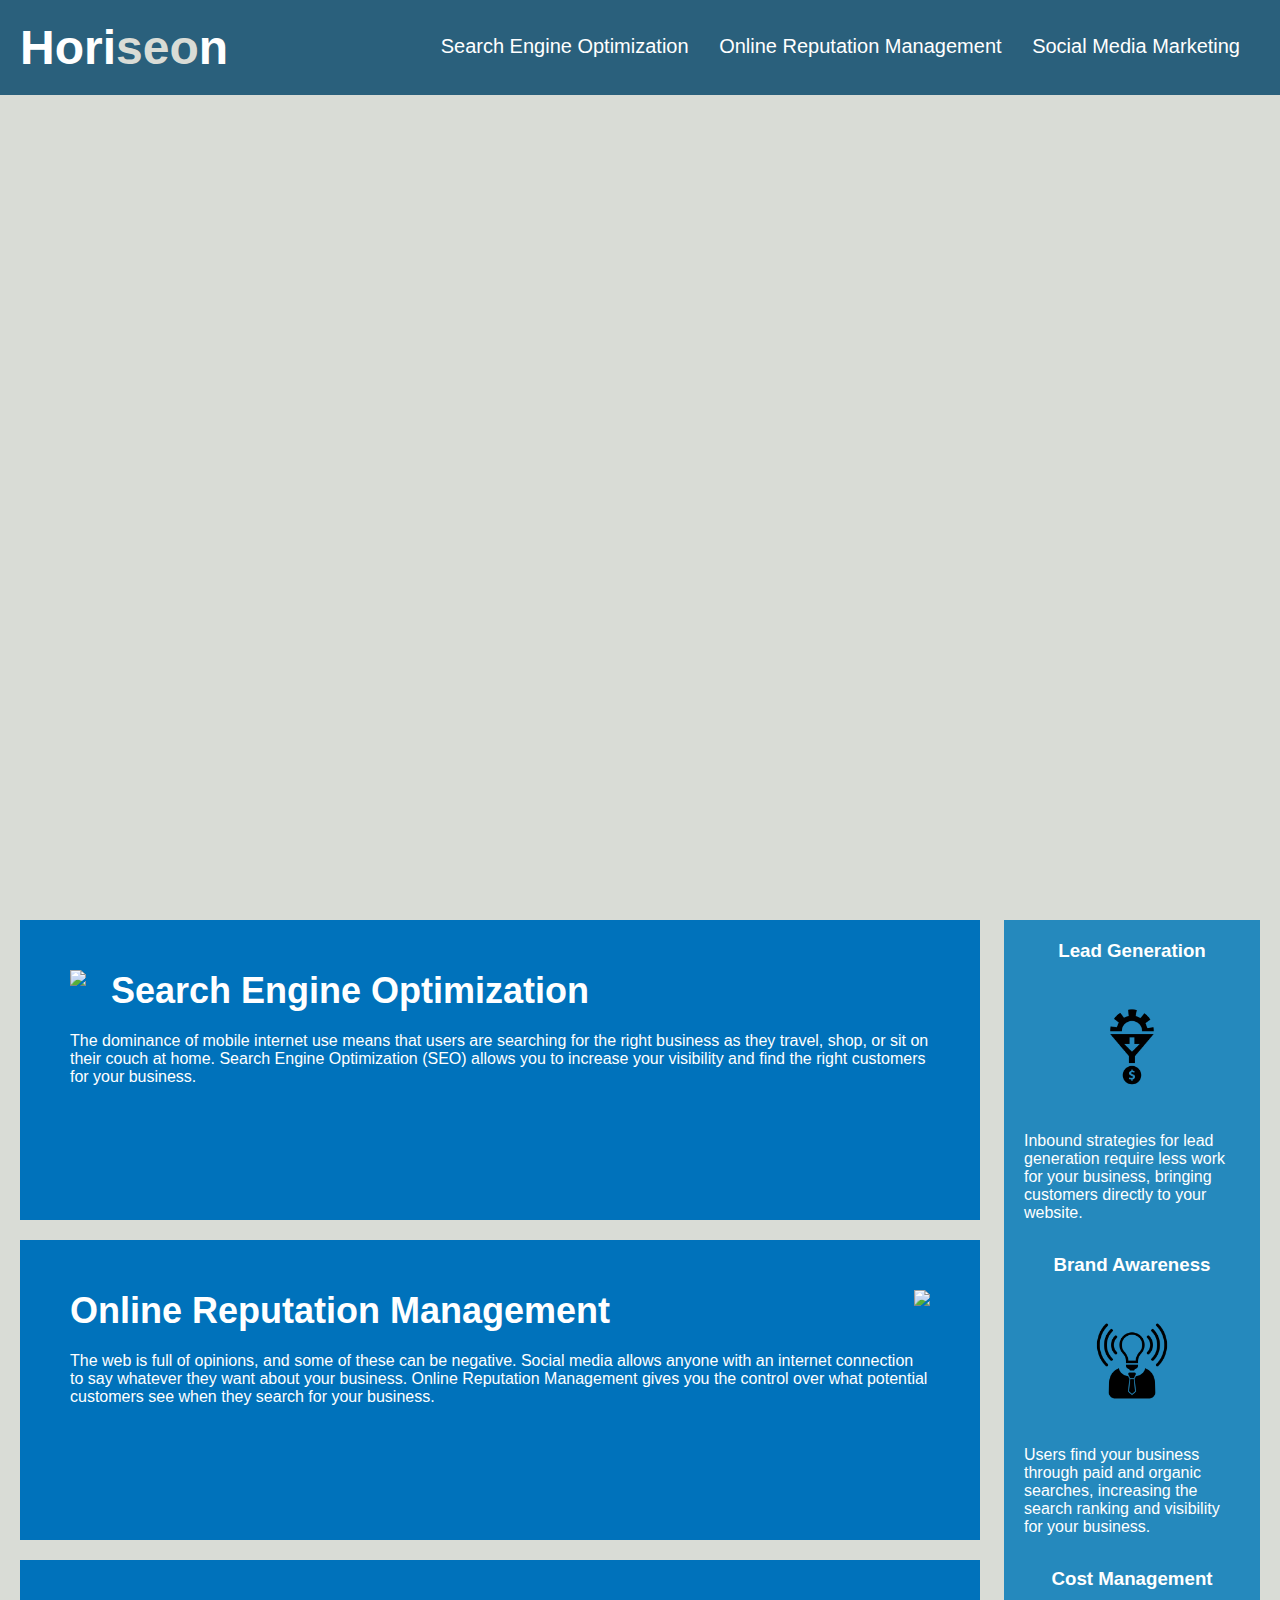
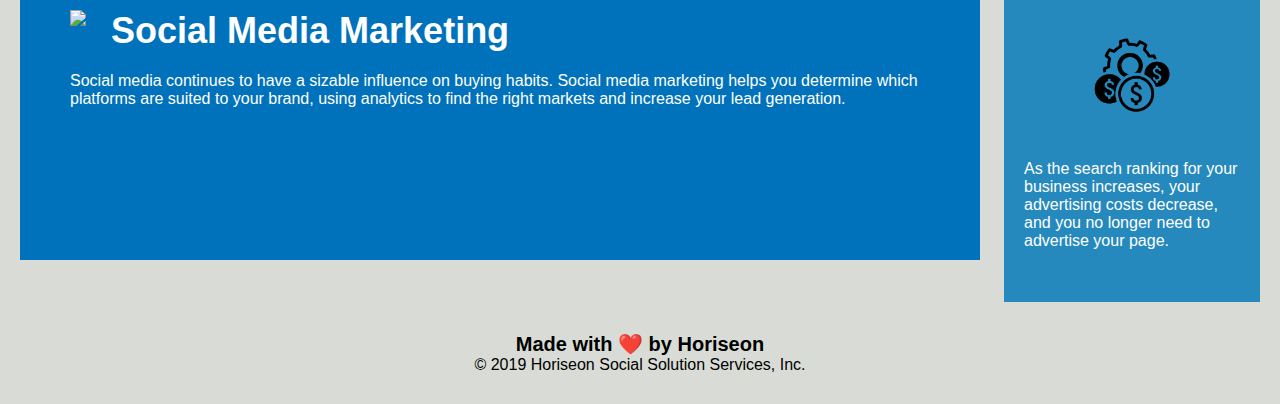
==== Develop/index.html @ 61cc346e "added starter code" ====
<!DOCTYPE html>
<html lang="en-us">

<head>
    <meta charset="UTF-8" />
    <link rel="stylesheet" href="./assets/css/style.css">
    <title>website</title>
</head>

<body>
    <div class="header">
        <h1>Hori<span class="seo">seo</span>n</h1>
        <div>
            <ul>
                <li>
                    <a href="#search-engine-optimization">Search Engine Optimization</a>
                </li>
                <li>
                    <a href="#online-reputation-management">Online Reputation Management</a>
                </li>
                <li>
                    <a href="#social-media-marketing">Social Media Marketing</a>
                </li>
            </ul>
        </div>
    </div>
    <div class="hero"></div>
    <div class="content">
        <div class="search-engine-optimization">
            <img src="./assets/images/search-engine-optimization.jpg" class="float-left" />
            <h2>Search Engine Optimization</h2>
            <p>
                The dominance of mobile internet use means that users are searching for the right business as they travel, shop, or sit on their couch at home. Search Engine Optimization (SEO) allows you to increase your visibility and find the right customers for your business.
            </p>
        </div>
        <div id="online-reputation-management" class="online-reputation-management">
            <img src="./assets/images/online-reputation-management.jpg" class="float-right" />
            <h2>Online Reputation Management</h2>
            <p>
                The web is full of opinions, and some of these can be negative. Social media allows anyone with an internet connection to say whatever they want about your business. Online Reputation Management gives you the control over what potential customers see when they search for your business.
            </p>
        </div>
        <div id="social-media-marketing" class="social-media-marketing">
            <img src="./assets/images/social-media-marketing.jpg" class="float-left" />
            <h2>Social Media Marketing</h2>
            <p>
                Social media continues to have a sizable influence on buying habits. Social media marketing helps you determine which platforms are suited to your brand, using analytics to find the right markets and increase your lead generation.
            </p>
        </div>
    </div>
    <div class="benefits">
        <div class="benefit-lead">
            <h3>Lead Generation</h3>
            <img src="./assets/images/lead-generation.png" />
            <p>
                Inbound strategies for lead generation require less work for your business, bringing customers directly to your website.
            </p>
        </div>
        <div class="benefit-brand">
            <h3>Brand Awareness</h3>
            <img src="./assets/images/brand-awareness.png" />
            <p>
                Users find your business through paid and organic searches, increasing the search ranking and visibility for your business.
            </p>
        </div>
        <div class="benefit-cost">
            <h3>Cost Management</h3>
            <img src="./assets/images/cost-management.png" />
            <p>
                As the search ranking for your business increases, your advertising costs decrease, and you no longer need to advertise your page.
            </p>
        </div>
    </div>
    <div class="footer">
        <h2>Made with ❤️️ by Horiseon</h2>
        <p>
            &copy; 2019 Horiseon Social Solution Services, Inc.
        </p>
    </div>
</body>

</html>
---- Develop/assets/css/style.css ----
* {
    box-sizing: border-box;
    padding: 0;
    margin: 0;
}

body {
    background-color: #d9dcd6;
}

.header {
    padding: 20px;
    font-family: 'Trebuchet MS', 'Lucida Sans Unicode', 'Lucida Grande', 'Lucida Sans', Arial, sans-serif;
    background-color: #2a607c;
    color: #ffffff;
}

.header h1 {
    display: inline-block;
    font-size: 48px;
}

.header h1 .seo {
    color: #d9dcd6;
}

.header div {
    padding-top: 15px;
    margin-right: 20px;
    float: right;
    font-family: 'Gill Sans', 'Gill Sans MT', Calibri, 'Trebuchet MS', sans-serif;
    font-size: 20px;
}

.header div ul {
    list-style-type: none;
}

.header div ul li {
    display: inline-block;
    margin-left: 25px;
}

a {
    color: #ffffff;
    text-decoration: none;
}

p {
    font-size: 16px;
}

.hero {
    height: 800px;
    width: 100%;
    margin-bottom: 25px;
    background-image: url("../images/digital-marketing-meeting.jpg");
    background-size: cover;
    background-position: center;
}

.float-left {
    float: left;
    margin-right: 25px;
}

.float-right {
    float: right;
    margin-left: 25px;
}

.content {
    width: 75%;
    display: inline-block;
    margin-left: 20px;
}

.benefits {
    margin-right: 20px;
    padding: 20px;
    clear: both;
    float: right;
    width: 20%;
    height: 100%;
    font-family: 'Gill Sans', 'Gill Sans MT', Calibri, 'Trebuchet MS', sans-serif;
    background-color: #2589bd;
}

.benefit-lead {
    margin-bottom: 32px;
    color: #ffffff;
}

.benefit-brand {
    margin-bottom: 32px;
    color: #ffffff;
}

.benefit-cost {
    margin-bottom: 32px;
    color: #ffffff;
}

.benefit-lead h3 {
    margin-bottom: 10px;
    text-align: center;
}

.benefit-brand h3 {
    margin-bottom: 10px;
    text-align: center;
}

.benefit-cost h3 {
    margin-bottom: 10px;
    text-align: center;
}

.benefit-lead img {
    display: block;
    margin: 10px auto;
    max-width: 150px;
}

.benefit-brand img {
    display: block;
    margin: 10px auto;
    max-width: 150px;
}

.benefit-cost img {
    display: block;
    margin: 10px auto;
    max-width: 150px;
}

.search-engine-optimization {
    margin-bottom: 20px;
    padding: 50px;
    height: 300px;
    font-family: 'Gill Sans', 'Gill Sans MT', Calibri, 'Trebuchet MS', sans-serif;
    background-color: #0072bb;
    color: #ffffff;
}

.online-reputation-management {
    margin-bottom: 20px;
    padding: 50px;
    height: 300px;
    font-family: 'Gill Sans', 'Gill Sans MT', Calibri, 'Trebuchet MS', sans-serif;
    background-color: #0072bb;
    color: #ffffff;
}

.social-media-marketing {
    margin-bottom: 20px;
    padding: 50px;
    height: 300px;
    font-family: 'Gill Sans', 'Gill Sans MT', Calibri, 'Trebuchet MS', sans-serif;
    background-color: #0072bb;
    color: #ffffff;
}

.search-engine-optimization img {
    max-height: 200px;
}

.online-reputation-management img {
    max-height: 200px;
}

.social-media-marketing img {
    max-height: 200px;
}

.search-engine-optimization h2 {
    margin-bottom: 20px;
    font-size: 36px;
}

.online-reputation-management h2 {
    margin-bottom: 20px;
    font-size: 36px;
}

.social-media-marketing h2 {
    margin-bottom: 20px;
    font-size: 36px;
}

.footer {
    padding: 30px;
    clear: both;
    font-family: 'Trebuchet MS', 'Lucida Sans Unicode', 'Lucida Grande', 'Lucida Sans', Arial, sans-serif;
    text-align: center;
}

.footer h2 {
    font-size: 20px;
}
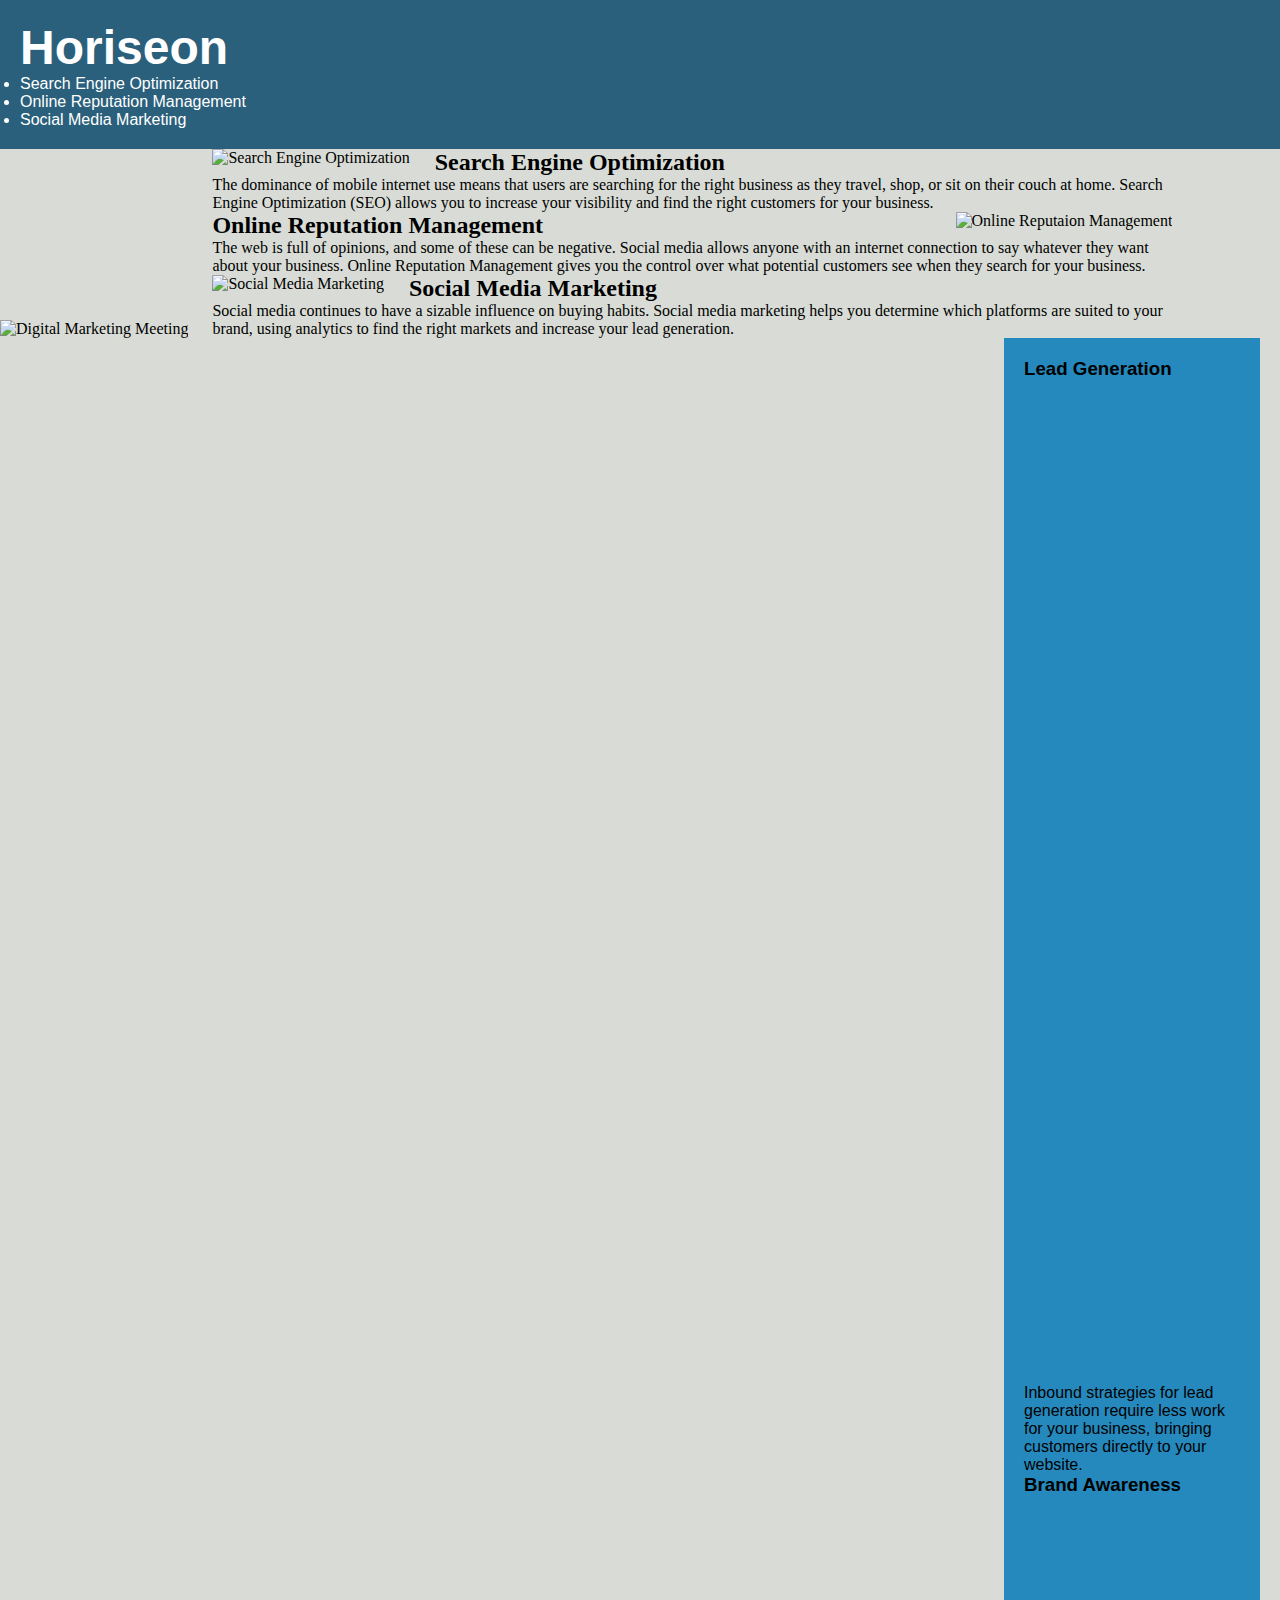
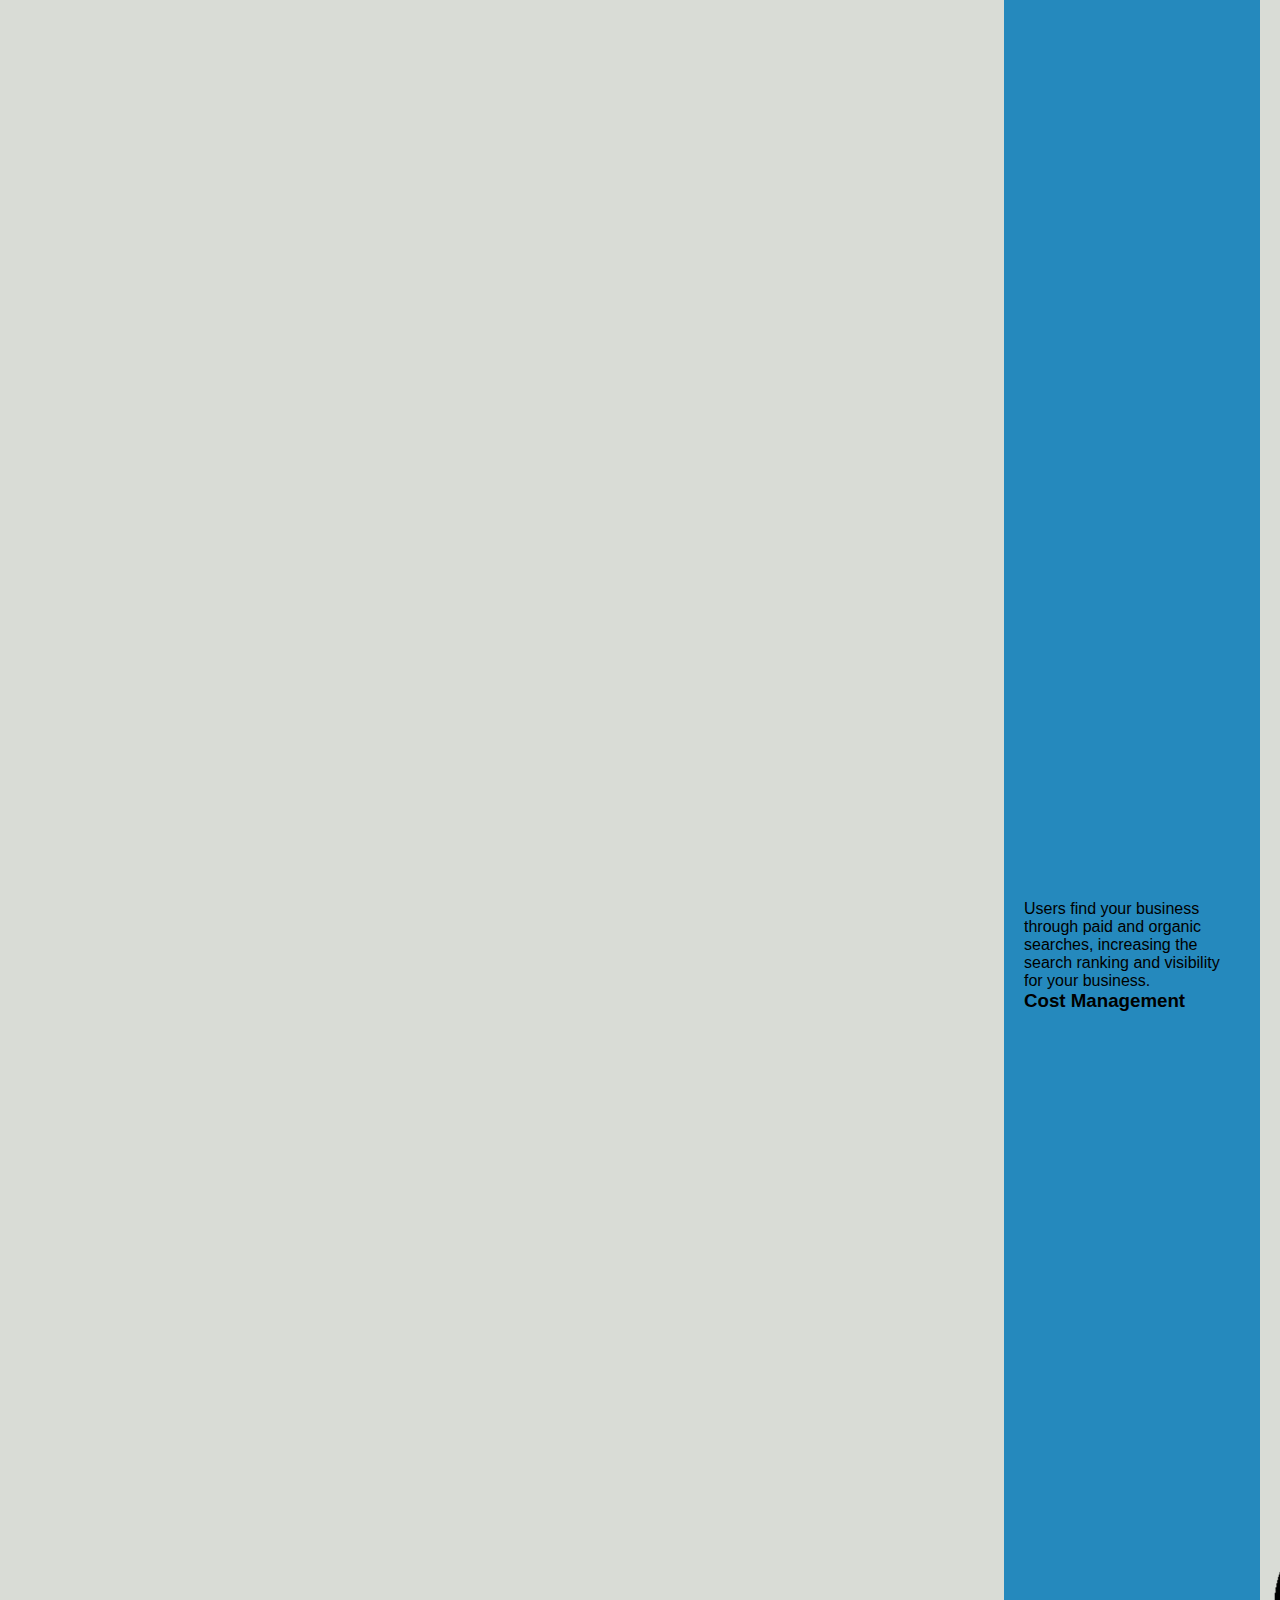
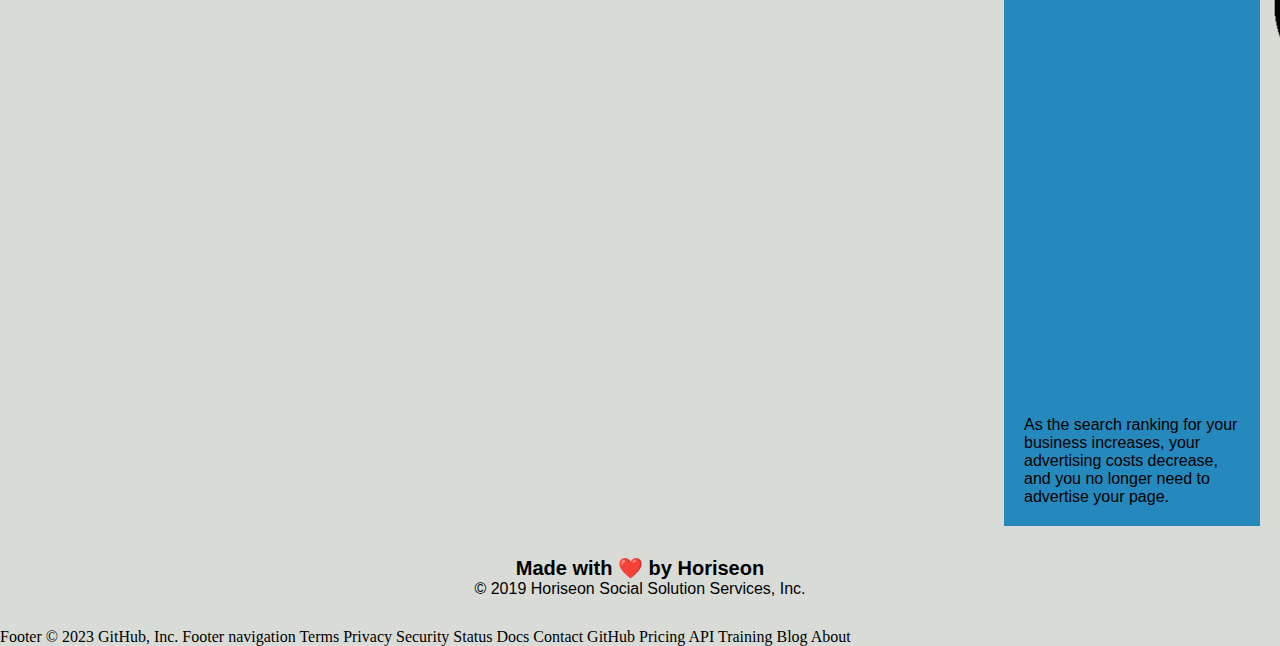
==== commit 87f071b5: "added changes" ====
--- a/Develop/index.html
+++ b/Develop/index.html
@@ -4,79 +4,95 @@
 <head>
     <meta charset="UTF-8" />
     <link rel="stylesheet" href="./assets/css/style.css">
-    <title>website</title>
+    <title>Horiseon: Optimization, Management, Marketing</title>
 </head>
 
 <body>
-    <div class="header">
-        <h1>Hori<span class="seo">seo</span>n</h1>
-        <div>
+
+    <header class="header">
+        <h1>Hori<span id="seo">seo</span>n</h1>
+        <nav>
             <ul>
-                <li>
-                    <a href="#search-engine-optimization">Search Engine Optimization</a>
-                </li>
-                <li>
-                    <a href="#online-reputation-management">Online Reputation Management</a>
-                </li>
-                <li>
-                    <a href="#social-media-marketing">Social Media Marketing</a>
-                </li>
+                <li><a href= "#search-engine-optimization"> Search Engine Optimization</a></li>
+                <li><a href= "#online-reputation-management"> Online Reputation Management</a></li>
+                <li><a href= "#social-media-marketing"> Social Media Marketing</a></li>
             </ul>
-        </div>
-    </div>
-    <div class="hero"></div>
-    <div class="content">
-        <div class="search-engine-optimization">
-            <img src="./assets/images/search-engine-optimization.jpg" class="float-left" />
+        </nav>
+    </header>
+    <img src= "assets/images/digital-marketing-meeting.jpg" alt="Digital Marketing Meeting" id= "hero">
+    <main class="content">
+        
+        <section id="search-engine-optimization" class="content-description">
+            <img src="./assets/images/search-engine-optimization.jpg" alt= "Search Engine Optimization" class="float-left" />
             <h2>Search Engine Optimization</h2>
             <p>
                 The dominance of mobile internet use means that users are searching for the right business as they travel, shop, or sit on their couch at home. Search Engine Optimization (SEO) allows you to increase your visibility and find the right customers for your business.
             </p>
-        </div>
-        <div id="online-reputation-management" class="online-reputation-management">
-            <img src="./assets/images/online-reputation-management.jpg" class="float-right" />
+        </section>
+
+        <section id="online-reputation-management" class="content-description">
+            <img src="./assets/images/online-reputation-management.jpg" alt= "Online Reputaion Management" class="float-right" />
             <h2>Online Reputation Management</h2>
             <p>
                 The web is full of opinions, and some of these can be negative. Social media allows anyone with an internet connection to say whatever they want about your business. Online Reputation Management gives you the control over what potential customers see when they search for your business.
             </p>
-        </div>
-        <div id="social-media-marketing" class="social-media-marketing">
-            <img src="./assets/images/social-media-marketing.jpg" class="float-left" />
+        </section>
+
+        <section id="social-media-marketing" class="content-description">
+            <img src="./assets/images/social-media-marketing.jpg" alt="Social Media Marketing" class="float-left" />
             <h2>Social Media Marketing</h2>
             <p>
                 Social media continues to have a sizable influence on buying habits. Social media marketing helps you determine which platforms are suited to your brand, using analytics to find the right markets and increase your lead generation.
             </p>
-        </div>
-    </div>
-    <div class="benefits">
-        <div class="benefit-lead">
+        </section>
+    </main>
+    <aside class="benefits">
+
+        <section class="benefit-description">
+
             <h3>Lead Generation</h3>
-            <img src="./assets/images/lead-generation.png" />
+            <img src="./assets/images/lead-generation.png" alt="Lead Generation"/>
             <p>
                 Inbound strategies for lead generation require less work for your business, bringing customers directly to your website.
             </p>
-        </div>
-        <div class="benefit-brand">
+        </section>
+
+        <section class="benefit-description">
+
             <h3>Brand Awareness</h3>
-            <img src="./assets/images/brand-awareness.png" />
+            <img src="./assets/images/brand-awareness.png" alt="Brand Awareness"/>
             <p>
                 Users find your business through paid and organic searches, increasing the search ranking and visibility for your business.
             </p>
-        </div>
-        <div class="benefit-cost">
+        </section>
+
+        <section class="benefit-description">
+
             <h3>Cost Management</h3>
-            <img src="./assets/images/cost-management.png" />
+            <img src="./assets/images/cost-management.png" alt="Cost Management"/>
             <p>
                 As the search ranking for your business increases, your advertising costs decrease, and you no longer need to advertise your page.
             </p>
-        </div>
-    </div>
-    <div class="footer">
+        </section>
+    </aside>
+    <footer class="footer">
         <h2>Made with ❤️️ by Horiseon</h2>
-        <p>
-            &copy; 2019 Horiseon Social Solution Services, Inc.
-        </p>
-    </div>
+        <p>&copy; 2019 Horiseon Social Solution Services, Inc.</p>
+    </footer>
 </body>
 
 </html>
+Footer
+© 2023 GitHub, Inc.
+Footer navigation
+Terms
+Privacy
+Security
+Status
+Docs
+Contact GitHub
+Pricing
+API
+Training
+Blog
+About
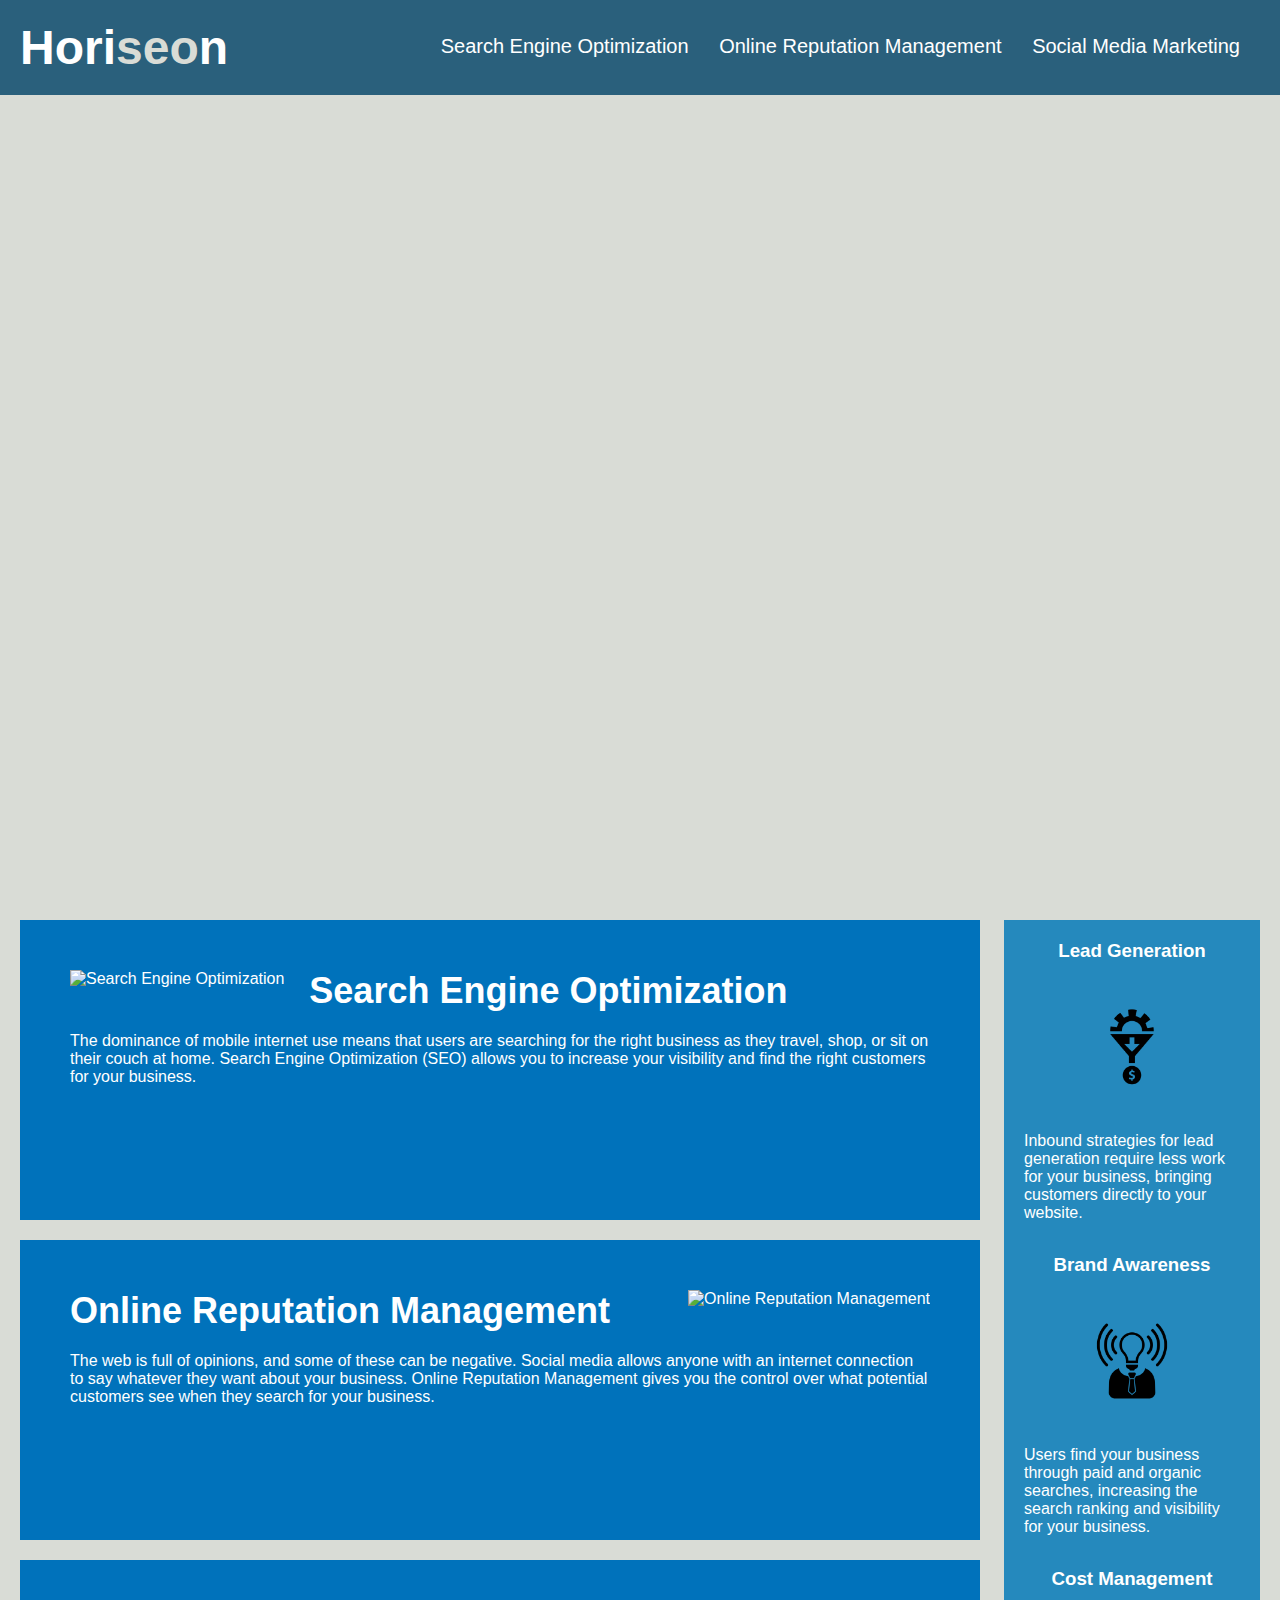
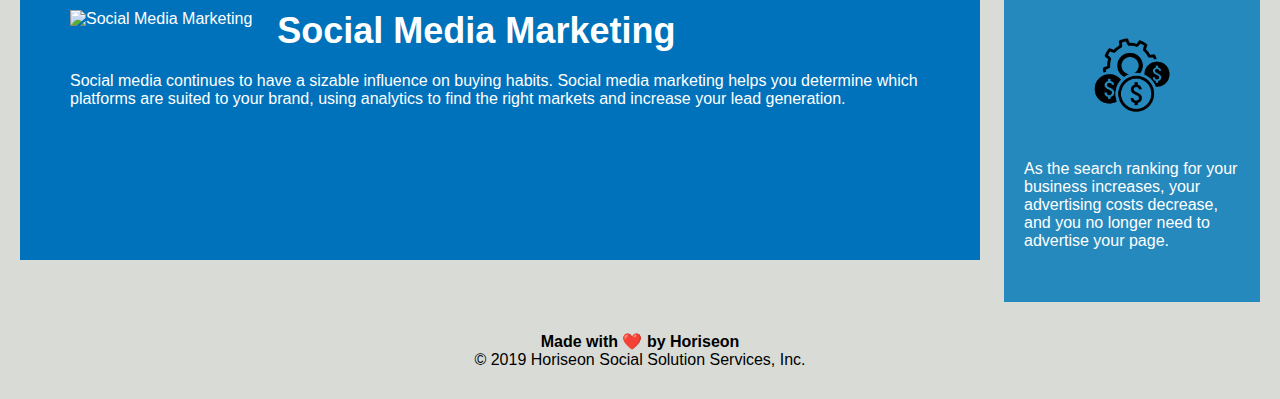
==== commit c8ebbaa0: "fixed html and css" ====
--- a/Develop/index.html
+++ b/Develop/index.html
@@ -1,98 +1,198 @@
 <!DOCTYPE html>
+
 <html lang="en-us">
 
+ 
+
 <head>
+
     <meta charset="UTF-8" />
+
+    <meta name="viewport" content="width=device-width, initial-scale=1.0" />
+
     <link rel="stylesheet" href="./assets/css/style.css">
-    <title>Horiseon: Optimization, Management, Marketing</title>
+
+
+    <title>Horiseon Inc.</title>
+
 </head>
+
+ 
 
 <body>
 
+
     <header class="header">
-        <h1>Hori<span id="seo">seo</span>n</h1>
+
+        <h1>Hori<span class="seo">seo</span>n</h1>
+
+
         <nav>
+
             <ul>
-                <li><a href= "#search-engine-optimization"> Search Engine Optimization</a></li>
-                <li><a href= "#online-reputation-management"> Online Reputation Management</a></li>
-                <li><a href= "#social-media-marketing"> Social Media Marketing</a></li>
+
+                <li><a href="#search-engine-optimization">Search Engine Optimization </a></li>
+
+                <li><a href="#online-reputation-management">Online Reputation Management</a></li>
+
+                <li><a href="#social-media-marketing">Social Media Marketing</a></li>
+
             </ul>
+
         </nav>
+
     </header>
-    <img src= "assets/images/digital-marketing-meeting.jpg" alt="Digital Marketing Meeting" id= "hero">
-    <main class="content">
-        
-        <section id="search-engine-optimization" class="content-description">
-            <img src="./assets/images/search-engine-optimization.jpg" alt= "Search Engine Optimization" class="float-left" />
+
+ 
+
+    <div class="hero"></div>
+
+ 
+
+    <section class="content">
+
+
+        <div id="search-engine-optimization" class="search-engine-optimization">
+
+
+            <img src="./assets/images/search-engine-optimization.jpg" alt="Search Engine Optimization"
+
+                class="float-left" />
+
             <h2>Search Engine Optimization</h2>
+
             <p>
-                The dominance of mobile internet use means that users are searching for the right business as they travel, shop, or sit on their couch at home. Search Engine Optimization (SEO) allows you to increase your visibility and find the right customers for your business.
+
+                The dominance of mobile internet use means that users are searching for the right business as they
+
+                travel, shop, or sit on their couch at home. Search Engine Optimization (SEO) allows you to increase
+
+                your visibility and find the right customers for your business.
+
             </p>
-        </section>
 
-        <section id="online-reputation-management" class="content-description">
-            <img src="./assets/images/online-reputation-management.jpg" alt= "Online Reputaion Management" class="float-right" />
+        </div>
+
+ 
+
+        <div id="online-reputation-management" class="online-reputation-management">
+
+
+            <img src="./assets/images/online-reputation-management.jpg" alt="Online Reputation Management"
+
+                class="float-right" />
+
             <h2>Online Reputation Management</h2>
+
             <p>
-                The web is full of opinions, and some of these can be negative. Social media allows anyone with an internet connection to say whatever they want about your business. Online Reputation Management gives you the control over what potential customers see when they search for your business.
+
+                The web is full of opinions, and some of these can be negative. Social media allows anyone with an
+
+                internet connection to say whatever they want about your business. Online Reputation Management gives
+
+                you the control over what potential customers see when they search for your business.
+
             </p>
-        </section>
 
-        <section id="social-media-marketing" class="content-description">
+        </div>
+
+ 
+
+        <div id="social-media-marketing" class="social-media-marketing">
+
+
             <img src="./assets/images/social-media-marketing.jpg" alt="Social Media Marketing" class="float-left" />
+
             <h2>Social Media Marketing</h2>
+
             <p>
-                Social media continues to have a sizable influence on buying habits. Social media marketing helps you determine which platforms are suited to your brand, using analytics to find the right markets and increase your lead generation.
+
+                Social media continues to have a sizable influence on buying habits. Social media marketing helps you
+
+                determine which platforms are suited to your brand, using analytics to find the right markets and
+
+                increase your lead generation.
+
             </p>
-        </section>
-    </main>
-    <aside class="benefits">
 
-        <section class="benefit-description">
+        </div>
+
+    </section>
+
+
+
+
+    <section class="benefits">
+
+        <div class="benefit-lead">
 
             <h3>Lead Generation</h3>
-            <img src="./assets/images/lead-generation.png" alt="Lead Generation"/>
-            <p>
-                Inbound strategies for lead generation require less work for your business, bringing customers directly to your website.
-            </p>
-        </section>
 
-        <section class="benefit-description">
+
+            <img src="./assets/images/lead-generation.png" alt="Lead Generation" />
+
+ 
+
+            <p>Inbound strategies for lead generation require less work for your business, bringing customers directly
+
+                to your website.</p>
+
+ 
+
+        </div>
+
+        <div class="benefit-brand">
 
             <h3>Brand Awareness</h3>
-            <img src="./assets/images/brand-awareness.png" alt="Brand Awareness"/>
-            <p>
-                Users find your business through paid and organic searches, increasing the search ranking and visibility for your business.
-            </p>
-        </section>
 
-        <section class="benefit-description">
+
+            <img src="./assets/images/brand-awareness.png" alt="Brand Awareness" />
+
+ 
+
+            <p>Users find your business through paid and organic searches, increasing the search ranking and visibility
+
+                for your business.</p>
+
+ 
+
+        </div>
+
+        <div class="benefit-cost">
 
             <h3>Cost Management</h3>
-            <img src="./assets/images/cost-management.png" alt="Cost Management"/>
-            <p>
-                As the search ranking for your business increases, your advertising costs decrease, and you no longer need to advertise your page.
-            </p>
-        </section>
-    </aside>
+
+
+            <img src="./assets/images/cost-management.png" alt="Social Media Marketing" />
+
+ 
+
+            <p>As the search ranking for your business increases, your advertising costs decrease, and you no longer
+
+                need to advertise your page.</p>
+
+ 
+
+        </div>
+
+    </section>
+
+
     <footer class="footer">
-        <h2>Made with ❤️️ by Horiseon</h2>
-        <p>&copy; 2019 Horiseon Social Solution Services, Inc.</p>
+
+
+        <h4>Made with ❤️️ by Horiseon</h4>
+
+        <p>
+
+            &copy; 2019 Horiseon Social Solution Services, Inc.
+
+        </p>
+
     </footer>
+
 </body>
 
-</html>
-Footer
-© 2023 GitHub, Inc.
-Footer navigation
-Terms
-Privacy
-Security
-Status
-Docs
-Contact GitHub
-Pricing
-API
-Training
-Blog
-About
+ 
+
+</html>--- a/Develop/assets/css/style.css
+++ b/Develop/assets/css/style.css
@@ -1,200 +1,265 @@
+ 
+
 * {
+
     box-sizing: border-box;
+
     padding: 0;
+
     margin: 0;
-}
+
+}
+
+ 
 
 body {
+
     background-color: #d9dcd6;
-}
+
+}
+
+ 
 
 .header {
+
     padding: 20px;
+
     font-family: 'Trebuchet MS', 'Lucida Sans Unicode', 'Lucida Grande', 'Lucida Sans', Arial, sans-serif;
+
     background-color: #2a607c;
-    color: #ffffff;
-}
+
+    color: #ffffff;
+
+}
+
+ 
 
 .header h1 {
+
     display: inline-block;
+
     font-size: 48px;
-}
+
+}
+
+ 
 
 .header h1 .seo {
+
     color: #d9dcd6;
-}
-
-.header div {
+
+}
+
+ 
+
+.header nav {
+
     padding-top: 15px;
+
     margin-right: 20px;
+
     float: right;
+
     font-family: 'Gill Sans', 'Gill Sans MT', Calibri, 'Trebuchet MS', sans-serif;
+
     font-size: 20px;
-}
-
-.header div ul {
+
+}
+
+ 
+
+.header nav ul {
+
     list-style-type: none;
-}
-
-.header div ul li {
+
+}
+
+ 
+
+.header nav ul li {
+
     display: inline-block;
+
     margin-left: 25px;
-}
+
+}
+
+ 
 
 a {
-    color: #ffffff;
+
+    color: #ffffff;
+
     text-decoration: none;
-}
+
+}
+
+ 
 
 p {
+
     font-size: 16px;
-}
+
+}
+
+ 
 
 .hero {
+
     height: 800px;
+
     width: 100%;
+
     margin-bottom: 25px;
+
     background-image: url("../images/digital-marketing-meeting.jpg");
+
     background-size: cover;
+
     background-position: center;
-}
+
+}
+
+ 
 
 .float-left {
+
     float: left;
+
     margin-right: 25px;
-}
+
+}
+
+ 
 
 .float-right {
+
     float: right;
+
     margin-left: 25px;
-}
+
+}
+
+ 
 
 .content {
+
     width: 75%;
+
     display: inline-block;
+
     margin-left: 20px;
-}
+
+}
+
+ 
 
 .benefits {
+
     margin-right: 20px;
+
     padding: 20px;
+
     clear: both;
+
     float: right;
+
     width: 20%;
+
     height: 100%;
+
     font-family: 'Gill Sans', 'Gill Sans MT', Calibri, 'Trebuchet MS', sans-serif;
+
     background-color: #2589bd;
-}
-
-.benefit-lead {
+
+}
+
+ 
+
+.benefit-lead, .benefit-brand, .benefit-cost {
+
     margin-bottom: 32px;
-    color: #ffffff;
-}
-
-.benefit-brand {
-    margin-bottom: 32px;
-    color: #ffffff;
-}
-
-.benefit-cost {
-    margin-bottom: 32px;
-    color: #ffffff;
-}
-
-.benefit-lead h3 {
+
+    color: #ffffff;
+
+}
+
+ 
+
+.benefit-lead h3, .benefit-brand h3, .benefit-cost h3 {
+
     margin-bottom: 10px;
+
     text-align: center;
-}
-
-.benefit-brand h3 {
-    margin-bottom: 10px;
+
+}
+
+ 
+
+.benefit-lead img,.benefit-brand img, .benefit-cost img{
+
+    display: block;
+
+    margin: 10px auto;
+
+    max-width: 150px;
+
+}
+
+ 
+
+.search-engine-optimization, .online-reputation-management, .social-media-marketing  {
+
+    margin-bottom: 20px;
+
+    padding: 50px;
+
+    height: 300px;
+
+    font-family: 'Gill Sans', 'Gill Sans MT', Calibri, 'Trebuchet MS', sans-serif;
+
+    background-color: #0072bb;
+
+    color: #ffffff;
+
+}
+
+ 
+
+.search-engine-optimization img, .online-reputation-management img, .social-media-marketing img {
+
+    max-height: 200px;
+
+}
+
+ 
+
+.search-engine-optimization h2, .online-reputation-management h2, .social-media-marketing h2{
+
+    margin-bottom: 20px;
+
+    font-size: 36px;
+
+}
+
+ 
+
+.footer {
+
+    padding: 30px;
+
+    clear: both;
+
+    font-family: 'Trebuchet MS', 'Lucida Sans Unicode', 'Lucida Grande', 'Lucida Sans', Arial, sans-serif;
+
     text-align: center;
-}
-
-.benefit-cost h3 {
-    margin-bottom: 10px;
-    text-align: center;
-}
-
-.benefit-lead img {
-    display: block;
-    margin: 10px auto;
-    max-width: 150px;
-}
-
-.benefit-brand img {
-    display: block;
-    margin: 10px auto;
-    max-width: 150px;
-}
-
-.benefit-cost img {
-    display: block;
-    margin: 10px auto;
-    max-width: 150px;
-}
-
-.search-engine-optimization {
-    margin-bottom: 20px;
-    padding: 50px;
-    height: 300px;
-    font-family: 'Gill Sans', 'Gill Sans MT', Calibri, 'Trebuchet MS', sans-serif;
-    background-color: #0072bb;
-    color: #ffffff;
-}
-
-.online-reputation-management {
-    margin-bottom: 20px;
-    padding: 50px;
-    height: 300px;
-    font-family: 'Gill Sans', 'Gill Sans MT', Calibri, 'Trebuchet MS', sans-serif;
-    background-color: #0072bb;
-    color: #ffffff;
-}
-
-.social-media-marketing {
-    margin-bottom: 20px;
-    padding: 50px;
-    height: 300px;
-    font-family: 'Gill Sans', 'Gill Sans MT', Calibri, 'Trebuchet MS', sans-serif;
-    background-color: #0072bb;
-    color: #ffffff;
-}
-
-.search-engine-optimization img {
-    max-height: 200px;
-}
-
-.online-reputation-management img {
-    max-height: 200px;
-}
-
-.social-media-marketing img {
-    max-height: 200px;
-}
-
-.search-engine-optimization h2 {
-    margin-bottom: 20px;
-    font-size: 36px;
-}
-
-.online-reputation-management h2 {
-    margin-bottom: 20px;
-    font-size: 36px;
-}
-
-.social-media-marketing h2 {
-    margin-bottom: 20px;
-    font-size: 36px;
-}
-
-.footer {
-    padding: 30px;
-    clear: both;
-    font-family: 'Trebuchet MS', 'Lucida Sans Unicode', 'Lucida Grande', 'Lucida Sans', Arial, sans-serif;
-    text-align: center;
-}
+
+}
+
+ 
 
 .footer h2 {
+
     font-size: 20px;
-}
+
+}